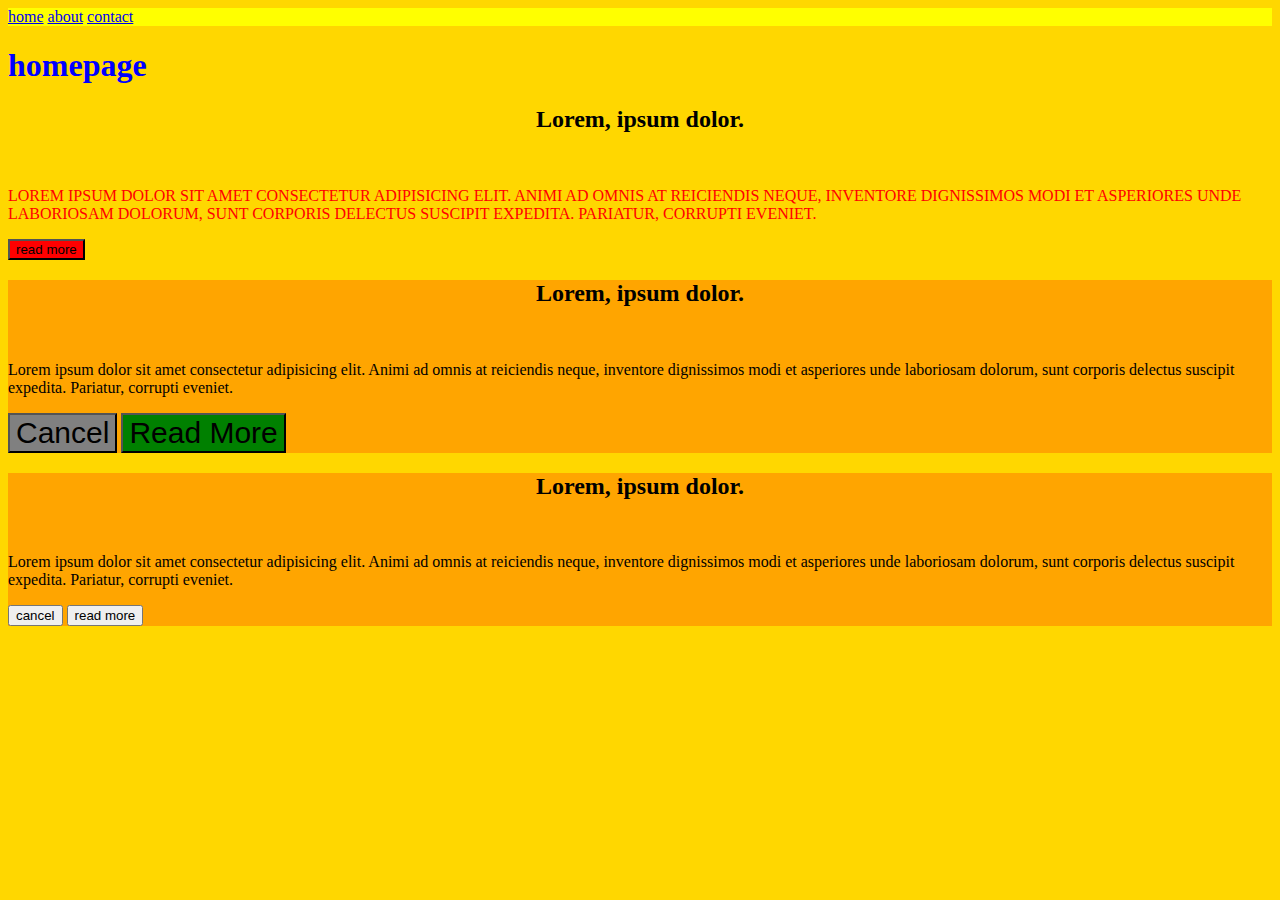
==== index.html @ 0e593ec5 "initial commit" ====
<!DOCTYPE html>
<html lang="en">
  <head>
    <meta charset="UTF-8" />
    <meta http-equiv="X-UA-Compatible" content="IE=edge" />
    <meta name="viewport" content="width=device-width, initial-scale=1.0" />
    <title>homepage</title>
    <link rel="stylesheet" href="https://necolas.github.io/normalize.css/8.0.1/normalize.css" />
    <link rel="stylesheet" href="./assets/css/main.css" />
    <link rel="icon" href="./assets/img/favicon.png" />
  </head>
  <body class="homepage">
    <!-- header>nav>a*3 -->
    <header>
      <nav>
        <a href="./index.html">home</a>
        <a href="./about.html">about</a>
        <a href="./contact.html">contact</a>
      </nav>
    </header>
    <h1>homepage</h1>
    <main>

      <section class="block">
        <h2>Lorem, ipsum dolor.</h2>
        <img src="" alt="">
        <p>Lorem ipsum dolor sit amet consectetur adipisicing elit. Animi ad omnis at reiciendis neque, inventore dignissimos modi et asperiores unde laboriosam dolorum, sunt corporis delectus suscipit expedita. Pariatur, corrupti eveniet.</p>
        <button>read more</button>
      </section>

      <!-- BEM -->
      <article class="news">
        <h2 class="news__heading">Lorem, ipsum dolor.</h2>
        <img class="news__photo" src="" alt="">
        <p class="news__content">Lorem ipsum dolor sit amet consectetur adipisicing elit. Animi ad omnis at reiciendis neque, inventore dignissimos modi et asperiores unde laboriosam dolorum, sunt corporis delectus suscipit expedita. Pariatur, corrupti eveniet.</p>
        <button class="news__button news__button--default">cancel</button>
        <button class="news__button news__button--success">read more</button>
      </article>

      <article class="blog">
        <h2 class="blog__heading">Lorem, ipsum dolor.</h2>
        <img class="blog__photo" src="" alt="">
        <p class="blog__content">Lorem ipsum dolor sit amet consectetur adipisicing elit. Animi ad omnis at reiciendis neque, inventore dignissimos modi et asperiores unde laboriosam dolorum, sunt corporis delectus suscipit expedita. Pariatur, corrupti eveniet.</p>
        <button class="blog__button blog__button--default">cancel</button>
        <button class="blog__button blog__button--success">read more</button>
      </article>


    </main>
    <footer></footer>
  </body>
</html>
---- assets/css/main.css ----
.homepage h1 {
  color: blue;
}

.about h1 {
  color: red;
}

.contact h1 {
  color: green;
}

.homepage nav {
  background-color: yellow;
}

.about nav {
  background-color: green;
}

.contact nav {
  background-color: blue;
}

body.homepage {
  background-color: gold;
}

body.about {
  background-color: brown;
}

.block h2 {
  text-align: center;
}

.block img {
  /* some stylings goes here */
}

.block p {
  text-transform: uppercase;
  color: red;
}

.block button {
  background-color: red;
}

/* .blog {
  background-color: orange;
}

.news {
  background-color: orange;
} */

/* can replace these 2 with below */

.blog,
.news {
  background-color: orange;
}

.news__heading,
.blog__heading {
  text-align: center;
}

.news__button {
  font-size: 30px;
  text-transform: capitalize;
}

.news__button--default {
  background-color: gray;
}

.news__button--success {
  background-color: green;
}

.main-heading {
  font-size: 30px;
  background-color: red;
  text-transform: uppercase;
}

.sub-heading {
  background-color: red;
  text-transform: uppercase;
}

.bg-red {
    background-color: red;
}

.bg-success {
  background-color: green;
}

.text-centre {
  text-align: center;
}

.text-transform-upper {
  text-transform: uppercase;
}

.text-transform-capital {
  text-transform: capitalize;
}

.text-transform-lower {
  text-transform: lowercase;
}
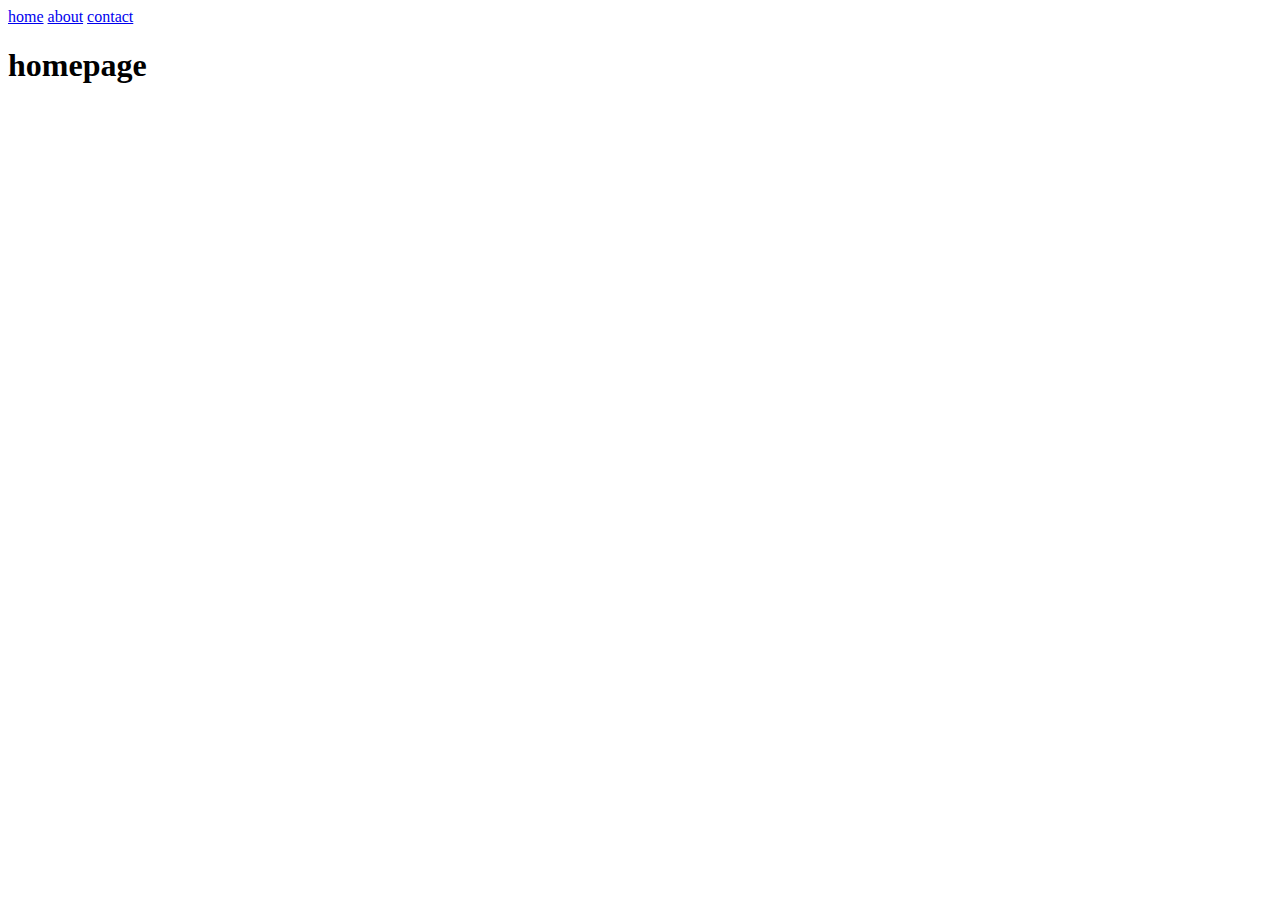
==== commit 9e1f6d31: "css color added" ====
--- a/index.html
+++ b/index.html
@@ -21,29 +21,6 @@
     <h1>homepage</h1>
     <main>
 
-      <section class="block">
-        <h2>Lorem, ipsum dolor.</h2>
-        <img src="" alt="">
-        <p>Lorem ipsum dolor sit amet consectetur adipisicing elit. Animi ad omnis at reiciendis neque, inventore dignissimos modi et asperiores unde laboriosam dolorum, sunt corporis delectus suscipit expedita. Pariatur, corrupti eveniet.</p>
-        <button>read more</button>
-      </section>
-
-      <!-- BEM -->
-      <article class="news">
-        <h2 class="news__heading">Lorem, ipsum dolor.</h2>
-        <img class="news__photo" src="" alt="">
-        <p class="news__content">Lorem ipsum dolor sit amet consectetur adipisicing elit. Animi ad omnis at reiciendis neque, inventore dignissimos modi et asperiores unde laboriosam dolorum, sunt corporis delectus suscipit expedita. Pariatur, corrupti eveniet.</p>
-        <button class="news__button news__button--default">cancel</button>
-        <button class="news__button news__button--success">read more</button>
-      </article>
-
-      <article class="blog">
-        <h2 class="blog__heading">Lorem, ipsum dolor.</h2>
-        <img class="blog__photo" src="" alt="">
-        <p class="blog__content">Lorem ipsum dolor sit amet consectetur adipisicing elit. Animi ad omnis at reiciendis neque, inventore dignissimos modi et asperiores unde laboriosam dolorum, sunt corporis delectus suscipit expedita. Pariatur, corrupti eveniet.</p>
-        <button class="blog__button blog__button--default">cancel</button>
-        <button class="blog__button blog__button--success">read more</button>
-      </article>
 
 
     </main>
--- a/assets/css/main.css
+++ b/assets/css/main.css
@@ -1,116 +1,33 @@
-.homepage h1 {
-  color: blue;
+h1 {
+  /* 0 255 RGB*/
+  /* color: #ff0000;
+  color: #f00;
+  color: #00ff00;
+  color: #0000ff;
+  color: #ffffff;  */
+  /* #fff */
+  /* color: #000000; */
+  /* opacity 0 => 1 */
+  /* opacity: 0.50;
+  background-color: #ff0000; */
+  /* #000 */
+  /* background-color: #3078bf; */
 }
 
-.about h1 {
-  color: red;
+h1 {
+  /* RGB RGBa  0 255*/
+  /* color: #ff0000;
+  color: rgb(255, 0, 0); */
+
+  /* color: #0000ff; */
+  /* color: rgb(0, 0, 255); */
+  /* color: rgb(100, 50, 40); */
+  /* rgba */
+  /* color: rgba(255, 0, 0, 0.5);
+  background-color: rgba(67, 109, 76, 0.6); */
 }
 
-.contact h1 {
-  color: green;
+h1 {
+  /* hsl */
+  color: hsl(30, 100%, 0%);
 }
-
-.homepage nav {
-  background-color: yellow;
-}
-
-.about nav {
-  background-color: green;
-}
-
-.contact nav {
-  background-color: blue;
-}
-
-body.homepage {
-  background-color: gold;
-}
-
-body.about {
-  background-color: brown;
-}
-
-.block h2 {
-  text-align: center;
-}
-
-.block img {
-  /* some stylings goes here */
-}
-
-.block p {
-  text-transform: uppercase;
-  color: red;
-}
-
-.block button {
-  background-color: red;
-}
-
-/* .blog {
-  background-color: orange;
-}
-
-.news {
-  background-color: orange;
-} */
-
-/* can replace these 2 with below */
-
-.blog,
-.news {
-  background-color: orange;
-}
-
-.news__heading,
-.blog__heading {
-  text-align: center;
-}
-
-.news__button {
-  font-size: 30px;
-  text-transform: capitalize;
-}
-
-.news__button--default {
-  background-color: gray;
-}
-
-.news__button--success {
-  background-color: green;
-}
-
-.main-heading {
-  font-size: 30px;
-  background-color: red;
-  text-transform: uppercase;
-}
-
-.sub-heading {
-  background-color: red;
-  text-transform: uppercase;
-}
-
-.bg-red {
-    background-color: red;
-}
-
-.bg-success {
-  background-color: green;
-}
-
-.text-centre {
-  text-align: center;
-}
-
-.text-transform-upper {
-  text-transform: uppercase;
-}
-
-.text-transform-capital {
-  text-transform: capitalize;
-}
-
-.text-transform-lower {
-  text-transform: lowercase;
-}
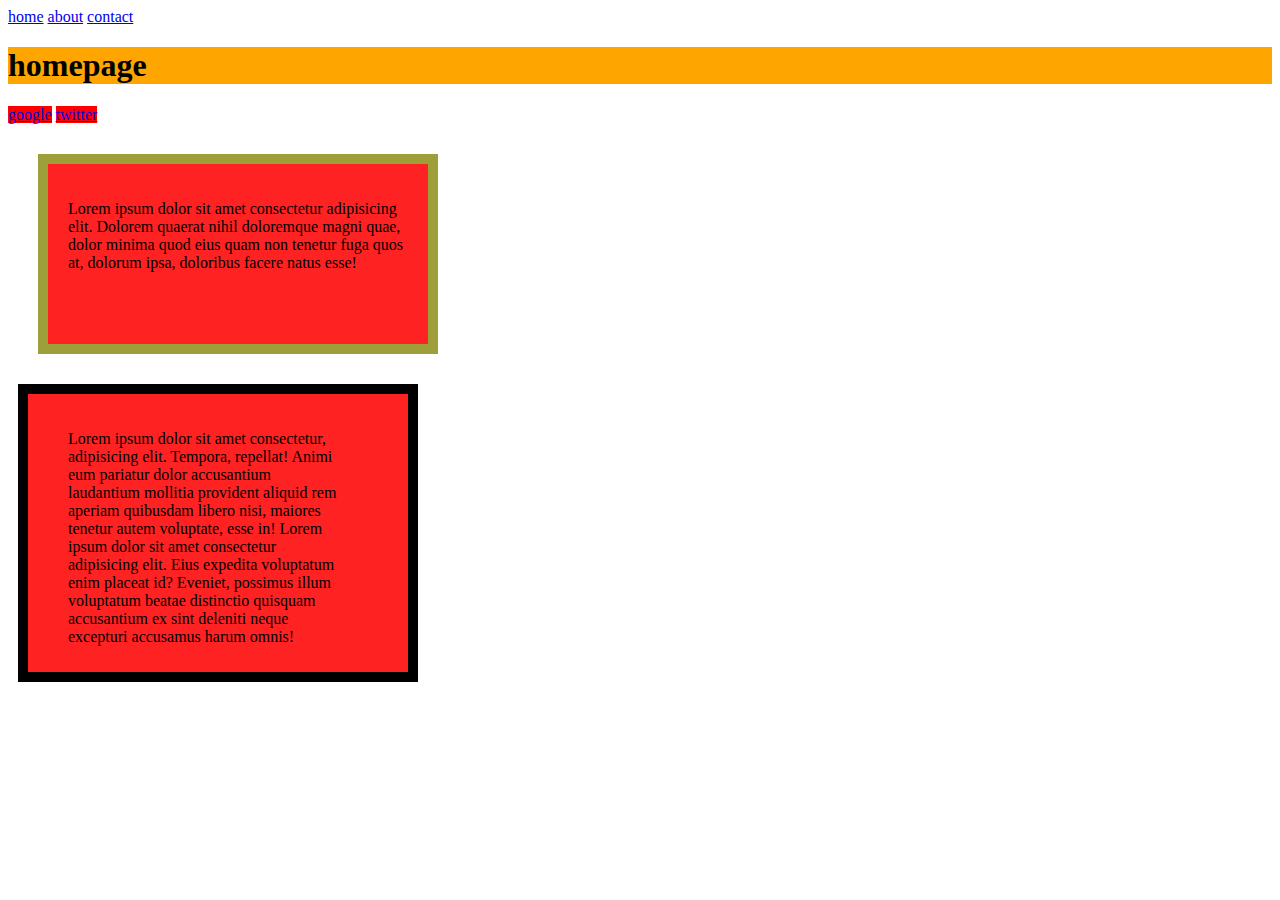
==== commit 4ca744dc: "final" ====
--- a/index.html
+++ b/index.html
@@ -19,10 +19,15 @@
       </nav>
     </header>
     <h1>homepage</h1>
+    <a class="link" href="#">google</a>
+    <a class="link" href="#">twitter</a>
     <main>
-
-
-
+      <div class="box-1">
+        <p>Lorem ipsum dolor sit amet consectetur adipisicing elit. Dolorem quaerat nihil doloremque magni quae, dolor minima quod eius quam non tenetur fuga quos at, dolorum ipsa, doloribus facere natus esse!</p>
+      </div>
+      <div class="box-2">
+        <p>Lorem ipsum dolor sit amet consectetur, adipisicing elit. Tempora, repellat! Animi eum pariatur dolor accusantium laudantium mollitia provident aliquid rem aperiam quibusdam libero nisi, maiores tenetur autem voluptate, esse in! Lorem ipsum dolor sit amet consectetur adipisicing elit. Eius expedita voluptatum enim placeat id? Eveniet, possimus illum voluptatum beatae distinctio quisquam accusantium ex sint deleniti neque excepturi accusamus harum omnis!</p>
+      </div>
     </main>
     <footer></footer>
   </body>
--- a/assets/css/main.css
+++ b/assets/css/main.css
@@ -1,33 +1,60 @@
-h1 {
-  /* 0 255 RGB*/
-  /* color: #ff0000;
-  color: #f00;
-  color: #00ff00;
-  color: #0000ff;
-  color: #ffffff;  */
-  /* #fff */
-  /* color: #000000; */
-  /* opacity 0 => 1 */
-  /* opacity: 0.50;
-  background-color: #ff0000; */
-  /* #000 */
-  /* background-color: #3078bf; */
+/*  global selector and  it selects every element */
+* {
+  box-sizing: border-box;
+}
+
+
+/* .box {
+  width: 200px;
+  height: 200px;
+  padding: 40px;
+  margin: 40px;
+  border: 10px solid;
+} */
+
+/* inline-block */
+a.link {
+  display: inline;
+  background-color: red;
+  /* box-sizing: border-box; */
 }
 
 h1 {
-  /* RGB RGBa  0 255*/
-  /* color: #ff0000;
-  color: rgb(255, 0, 0); */
-
-  /* color: #0000ff; */
-  /* color: rgb(0, 0, 255); */
-  /* color: rgb(100, 50, 40); */
-  /* rgba */
-  /* color: rgba(255, 0, 0, 0.5);
-  background-color: rgba(67, 109, 76, 0.6); */
+  background-color: orange;
+  display: block;
+  /* width: 100%; */
+  /* box-sizing: border-box; */
 }
 
-h1 {
-  /* hsl */
-  color: hsl(30, 100%, 0%);
+.box-1 {
+  /* display: block; */
+  background-color: #f22;
+  width: 400px;
+  height: 200px;
+  border: 10px solid #9c9f3a;
+  padding: 20px;
+  margin: 30px;
+ /* box-sizing: border-box; */
 }
+
+.box-2 {
+  /* display: block; */
+  background-color: #f22;
+  width: 400px;
+  /* height: 200px; */
+  /* padding: 10px; */
+  border: 10px solid;
+  /* padding: 10px; */
+  padding-top: 20px;
+  padding-right: 70px;
+  padding-bottom: 10px;
+  padding-left: 40px;
+
+  /* margin: 50px; */
+  margin-top: 20px;
+  margin-right: 50px;
+  margin-bottom: 25px;
+  margin-left: 10px;
+  /* box-sizing: content-box; */
+  /* box-sizing: border-box; */
+}